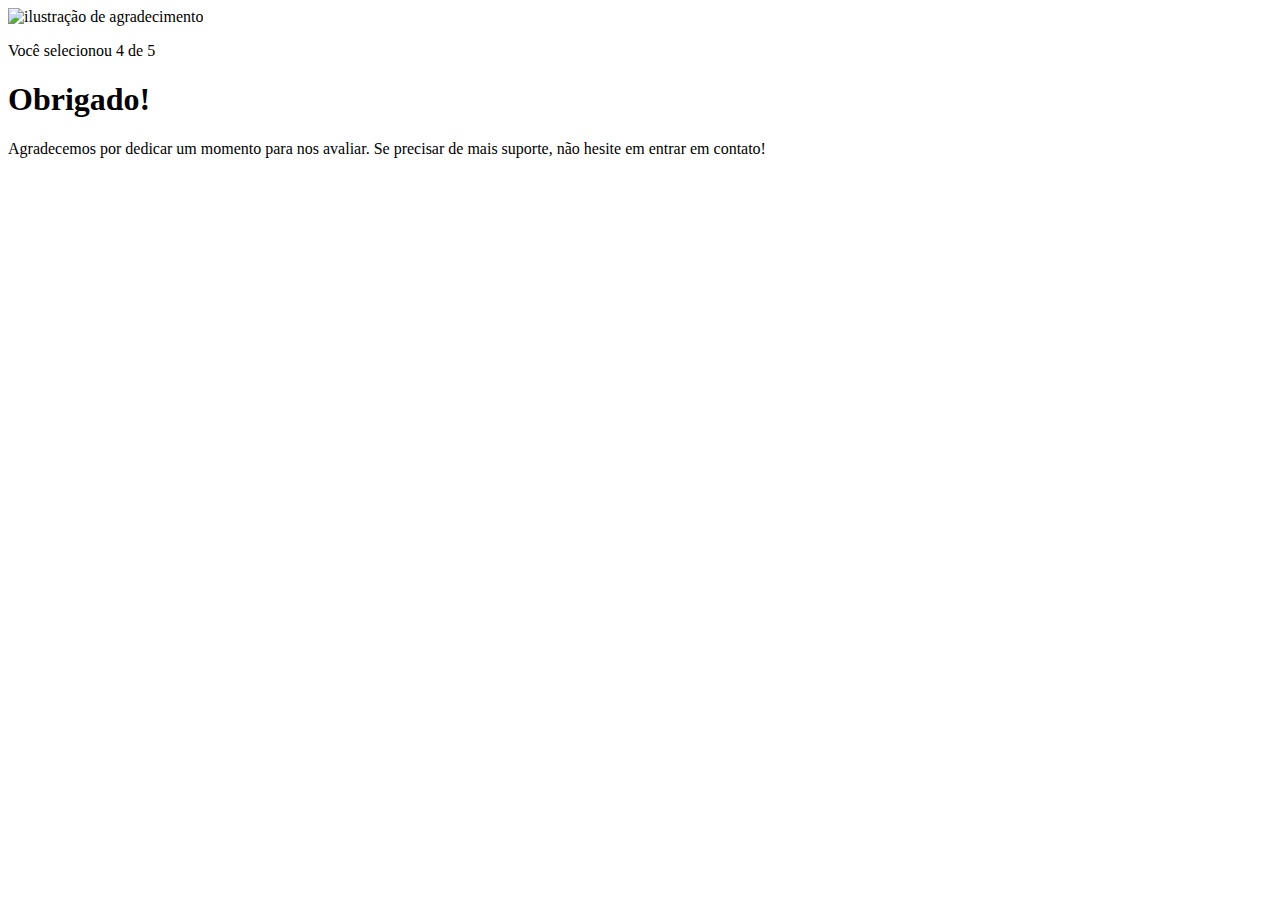
==== pages/agradecimento.html @ d6e5e398 "sexto commit do index.html, primeiro commit do agradecimento.html e primeiro commit do agradecimento" ====
<!DOCTYPE html>
<html lang="en">
<head>
    <meta charset="UTF-8">
    <meta name="viewport" content="width=device-width, initial-scale=1.0">
    <link rel="stylesheet" href="agradecimento.css">
    <title>Feedback - agradecimento</title>
</head>
<body>
    <div class="card">
        <img src="../images/illustration-thank-you.svg" alt="ilustração de agradecimento">

        <p>Você selecionou 4 de 5</p>
        <h1>Obrigado!</h1>
        <p>Agradecemos por dedicar um momento para nos avaliar. Se precisar de mais suporte, não hesite em entrar em contato!</p>
    </div>
</body>
</html>
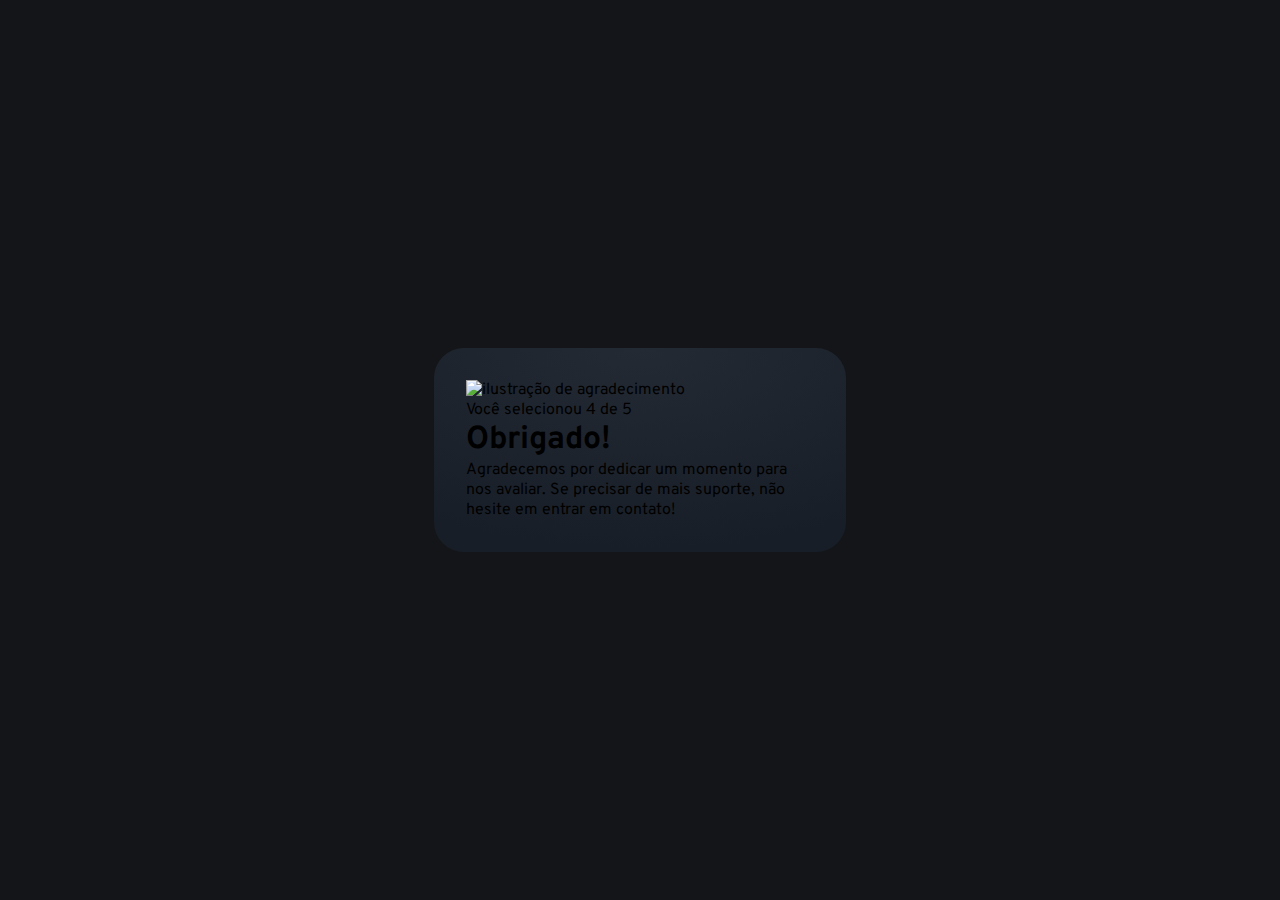
==== commit 4679dad3: "segunto commit do agradecimento.html e segundo commit do agradecimento.css" ====
--- a/pages/agradecimento.html
+++ b/pages/agradecimento.html
@@ -4,6 +4,9 @@
     <meta charset="UTF-8">
     <meta name="viewport" content="width=device-width, initial-scale=1.0">
     <link rel="stylesheet" href="agradecimento.css">
+    <link rel="preconnect" href="https://fonts.googleapis.com">
+    <link rel="preconnect" href="https://fonts.gstatic.com" crossorigin>
+    <link href="https://fonts.googleapis.com/css2?family=Overpass:ital,wght@0,100..900;1,100..900&display=swap" rel="stylesheet">
     <title>Feedback - agradecimento</title>
 </head>
 <body>
--- a/pages/agradecimento.css
+++ b/pages/agradecimento.css
@@ -0,0 +1,33 @@
+* {
+    margin: 0;
+    padding: 0;
+    box-sizing: border-box;
+    font-family: "Overpass", sans-serif;
+    -webkit-font-smoothing: antialiased;
+}
+
+:root {
+    --dark-blue: #262E38;
+    --light-grey: #969FAD;
+    --medium-grey: #7C8798;
+    --orange: #FC7614;
+    --white: #FFF;
+    --very-dark-blue: #131518;
+    --black-gradient: radial-gradient(98.96% 98.96% at 50% 0%, #232A34 0%, #181E27 100%);
+}
+
+body {
+    background-color: var(--very-dark-blue);
+   height: 100svh;
+
+   display: flex;
+   justify-content: center;
+   align-items: center;
+}
+
+.card {
+   background: var(--black-gradient);
+   max-width: 412px;
+   padding: 32px;
+   border-radius: 30px;
+}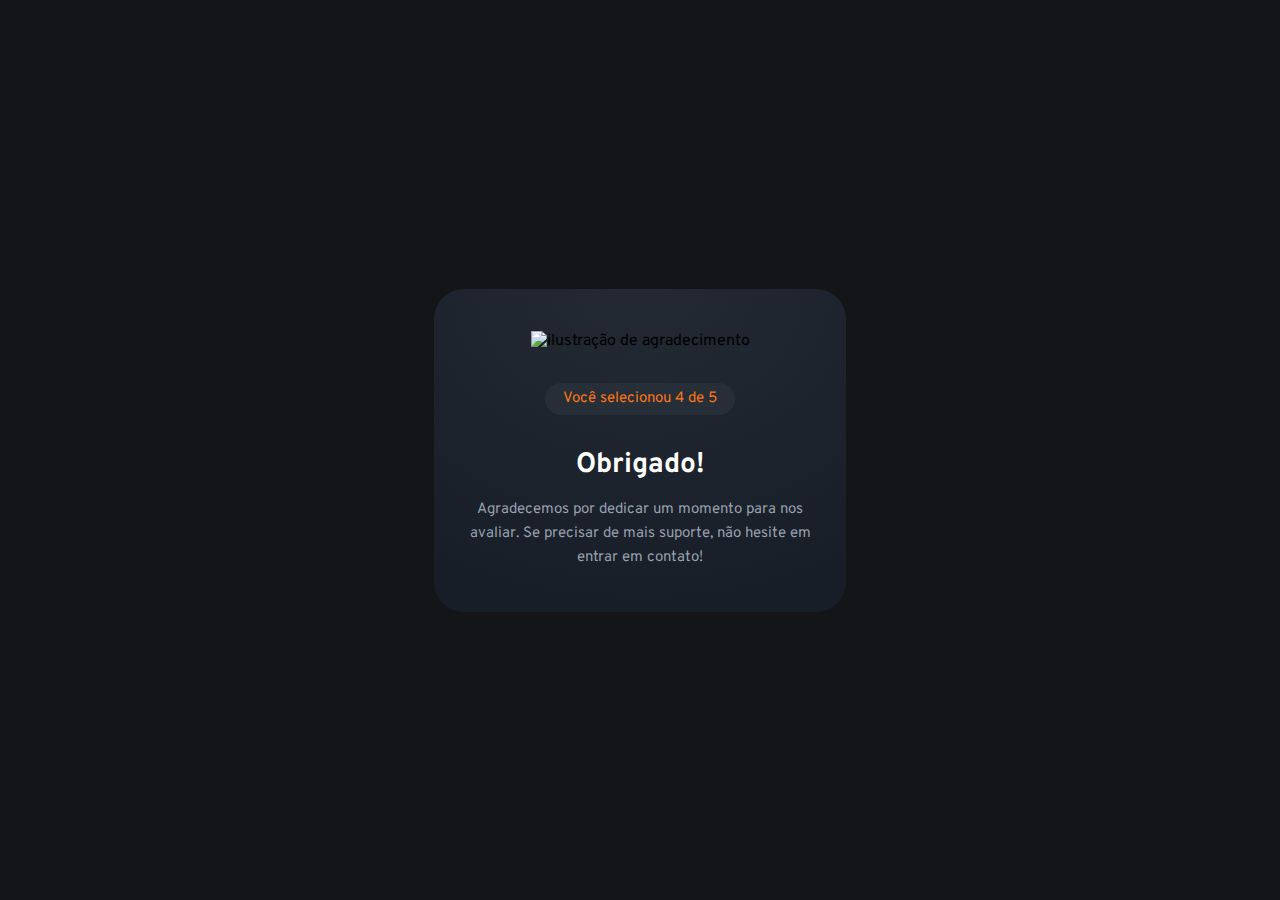
==== commit 161e1876: "terceiro commit do agradecimento.html e quarto commit do agradecimento.css" ====
--- a/pages/agradecimento.html
+++ b/pages/agradecimento.html
@@ -13,7 +13,7 @@
     <div class="card">
         <img src="../images/illustration-thank-you.svg" alt="ilustração de agradecimento">
 
-        <p>Você selecionou 4 de 5</p>
+        <p class="paragrafo_nota">Você selecionou 4 de 5</p>
         <h1>Obrigado!</h1>
         <p>Agradecemos por dedicar um momento para nos avaliar. Se precisar de mais suporte, não hesite em entrar em contato!</p>
     </div>
--- a/pages/agradecimento.css
+++ b/pages/agradecimento.css
@@ -27,7 +27,39 @@
 
 .card {
    background: var(--black-gradient);
+   text-align: center;
    max-width: 412px;
-   padding: 32px;
+   padding: 42px 32px;
    border-radius: 30px;
-}+}
+
+.card img{
+    margin-bottom: 32px;
+}
+
+.card .paragrafo_nota {
+    background-color: var(--dark-blue);
+    width: fit-content;
+    margin-inline: auto;
+    padding: 4px 18px;
+    border-radius: 22px;
+
+    font-size: 15px;
+    color: var(--orange);
+    margin-bottom: 32px;
+}
+
+.card h1{
+    color: var(--white);
+    font-size: 28px;
+    margin-bottom: 15px;
+}
+
+.card p{
+    color: var(--light-grey);
+    font-size: 15px;
+    line-height: 24px;
+    
+}
+
+
